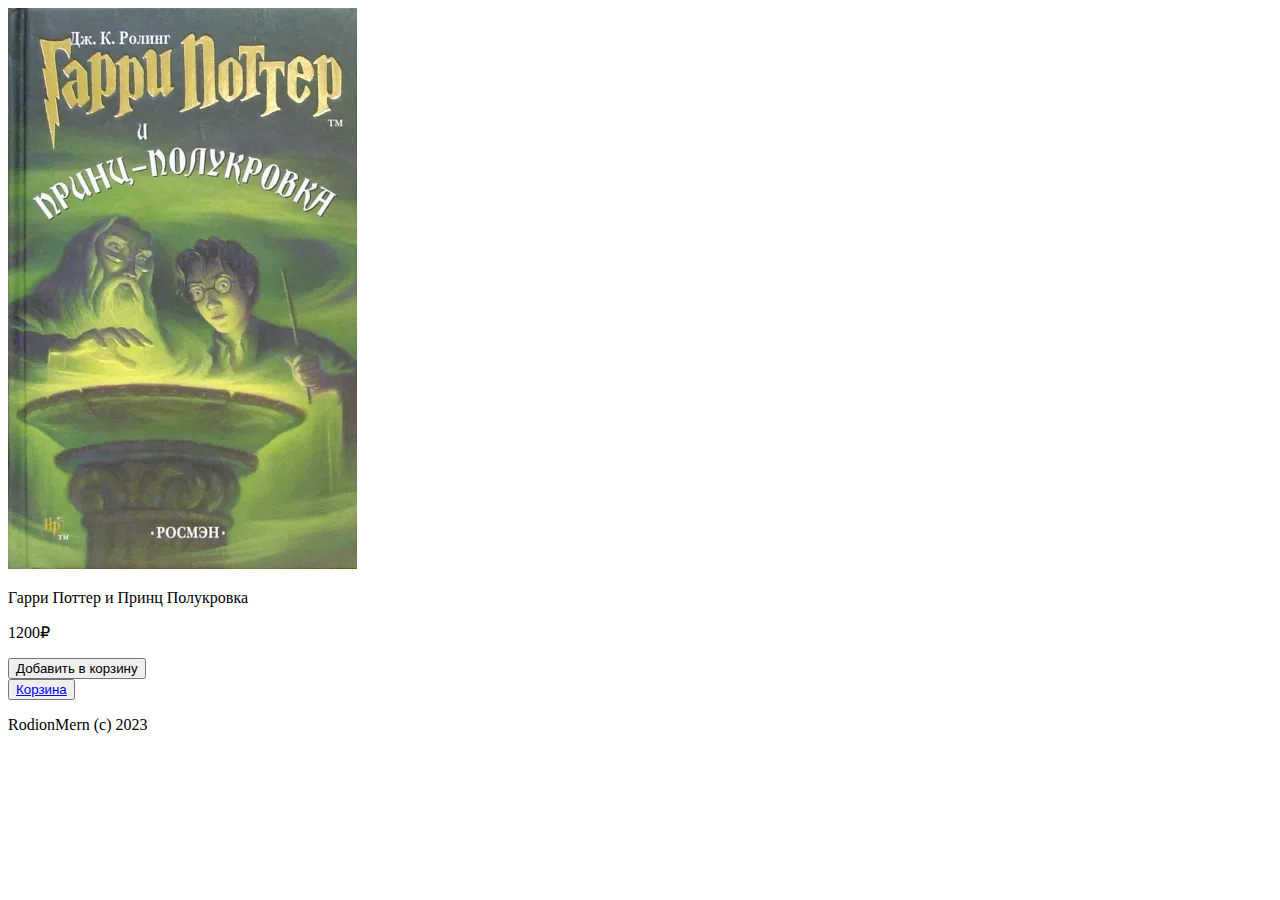
==== public/index.html @ 91433a28 "First commit" ====
<!DOCTYPE html>
<html>
<head>
	<meta charset="utf-8">
	<meta name="viewport" content="width=device-width, initial-scale=1">
	<script type="text/javascript" src="../src/js/script.js"></script>
	<link rel="stylesheet" type="text/css" href="../src/scss/style.scss">
</head>
<body>
	<div class="main">
		<div class="product__first">
			<div class="product__description">
				<img src="../src/images/products/Harry_Potter.png">
				<p id="nameProd">Гарри Поттер и Принц Полукровка</p>
			</div>
			<div class="product__buy">
				<p id="price">1200₽</p>
				<button id="buy" onclick="addToCart()">Добавить в корзину</button>
			</div>
			<button class="buye"><a href="cart.html">Корзина</a></button>
		</div>
	</div>
	<footer>
		<p id="footer__text">RodionMern (c) 2023</p>
	</footer>
</body>
</html>
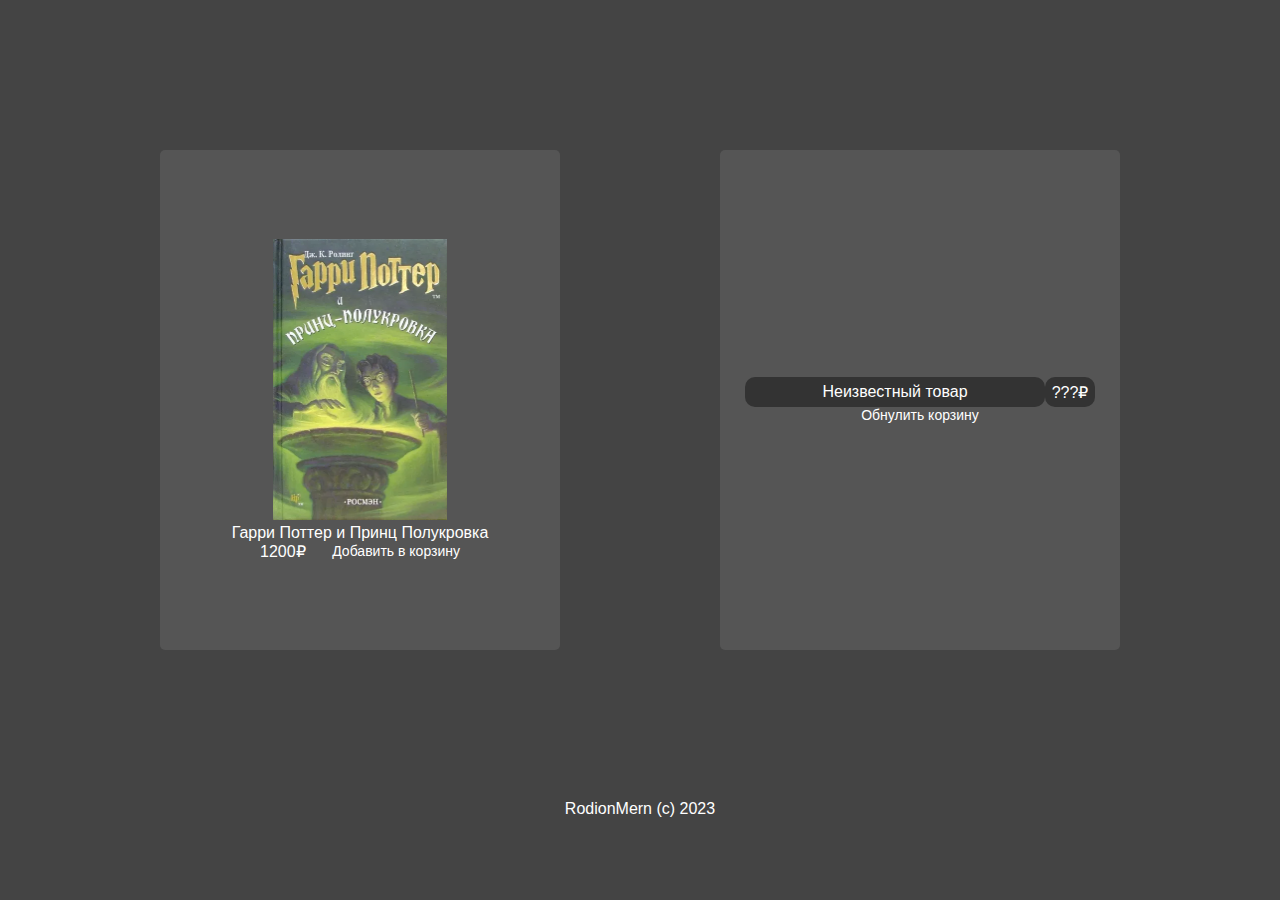
==== commit 9df57244: "Small update" ====
--- a/public/index.html
+++ b/public/index.html
@@ -4,7 +4,7 @@
 	<meta charset="utf-8">
 	<meta name="viewport" content="width=device-width, initial-scale=1">
 	<script type="text/javascript" src="../src/js/script.js"></script>
-	<link rel="stylesheet" type="text/css" href="../src/scss/style.scss">
+	<link rel="stylesheet" type="text/css" href="../src/scss/style.css">
 </head>
 <body>
 	<div class="main">
@@ -17,7 +17,17 @@
 				<p id="price">1200₽</p>
 				<button id="buy" onclick="addToCart()">Добавить в корзину</button>
 			</div>
-			<button class="buye"><a href="cart.html">Корзина</a></button>
+		</div>
+		<div class="cart">
+			<div class="cart__description">
+				<div class="produuct">
+					<p id="cartName">Неизвестный товар</p>
+					<p id="priceName">???₽</p>
+				</div>
+			</div>
+			<div class="product__clear">
+				<button id="buy" onclick="clearCart()">Обнулить корзину</button>
+			</div>
 		</div>
 	</div>
 	<footer>
--- a/src/scss/style.css
+++ b/src/scss/style.css
@@ -0,0 +1,110 @@
+* {
+	margin: 0;
+	padding: 0;
+}
+
+body {
+	font-family: sans-serif;
+	background-color: #444444;
+	color: #fff;
+}
+
+.main {
+	width: 100%;
+	height: 800px;
+
+	display: flex;
+	justify-content: space-evenly;
+	align-items: center;
+	text-align: center;
+
+	flex-direction: row;
+}
+
+.product__first, .cart {
+	display: flex;
+	justify-content: center;
+	align-items: center;
+	text-align: center;
+
+	flex-direction: column;
+
+	width: 400px;
+	height: 500px;
+
+	border-radius: 5px;
+
+	background-color: #555555;
+}
+
+.product__buy {
+	width: 200px;
+
+	display: flex;
+	justify-content: space-between;
+	align-items: center;
+	text-align: center;
+
+	flex-direction: row;
+}
+
+.product__clear {
+	width: 200px;
+
+	display: flex;
+	justify-content: center;
+	align-items: center;
+	text-align: center;
+
+	flex-direction: row;
+}
+
+.produuct {
+	width: 350px;
+	display: flex;
+	flex-direction: row;
+}
+
+#cartName {
+	display: flex;
+	justify-content: center;
+	align-items: center;
+	text-align: center;
+	height: 30px;
+	width: 300px;
+	background-color: #333333;
+	border-radius: 10px;
+}
+
+#priceName {
+	display: flex;
+	justify-content: center;
+	align-items: center;
+	text-align: center;
+	height: 30px;
+	width: 50px;
+	background-color: #333333;
+	border-radius: 10px;
+}
+
+button {
+	color: white;
+	border: none;
+	background-color: transparent;
+	cursor: pointer;
+	font-size: 14px;
+}
+
+img {
+	width: 174.5px;
+	height: 280.5px;
+}
+
+footer {
+	display: flex;
+	justify-content: center;
+	align-items: center;
+	text-align: center;
+
+	flex-direction: column;
+}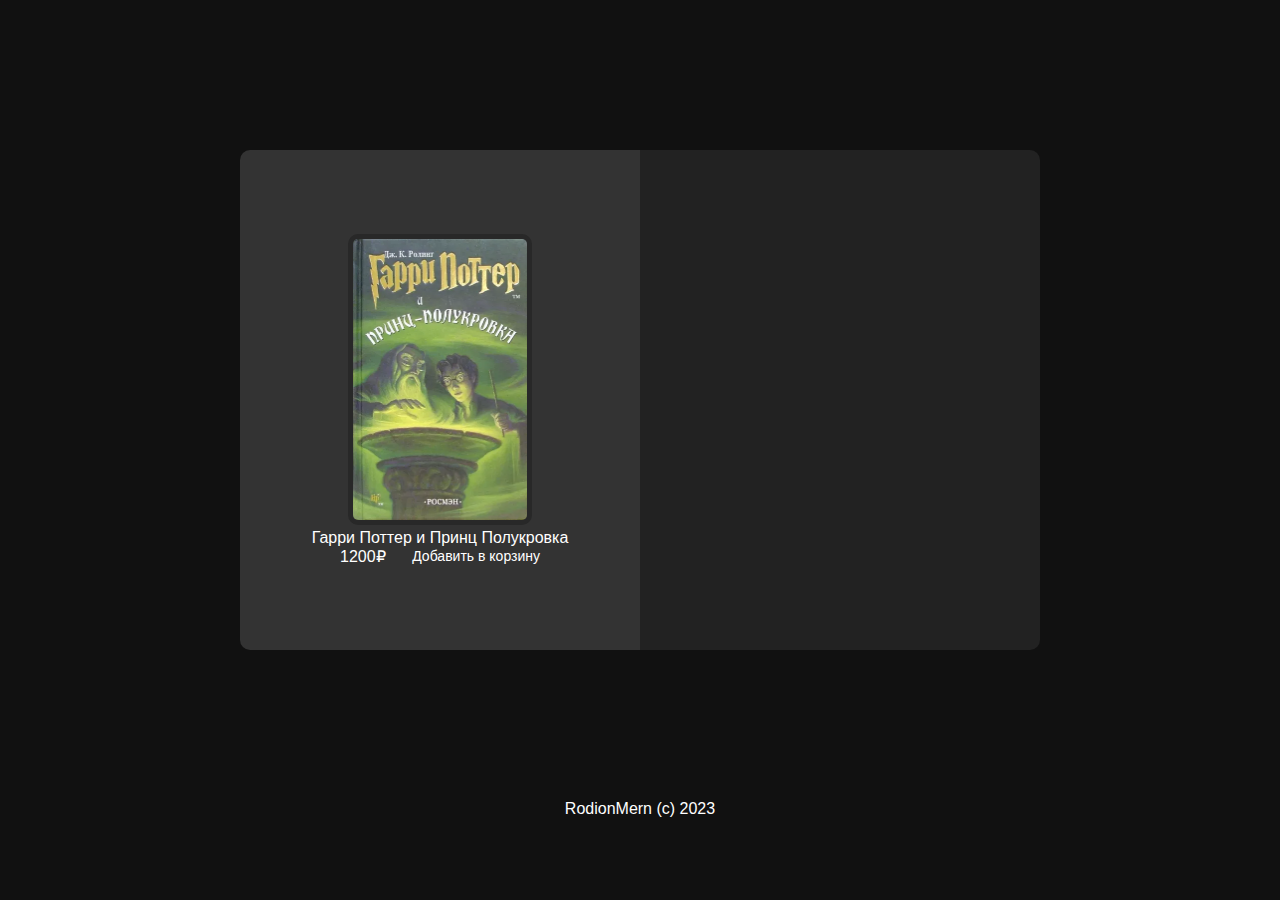
==== commit 714e42a3: "Script update and UI" ====
--- a/public/index.html
+++ b/public/index.html
@@ -8,25 +8,25 @@
 </head>
 <body>
 	<div class="main">
-		<div class="product__first">
+		<div class="product">
 			<div class="product__description">
-				<img src="../src/images/products/Harry_Potter.png">
-				<p id="nameProd">Гарри Поттер и Принц Полукровка</p>
+				<img src="../src/images/products/Princ.png">
+				<p id="product_name_one">Гарри Поттер и Принц Полукровка</p>
 			</div>
 			<div class="product__buy">
-				<p id="price">1200₽</p>
+				<p id="product_price_one">1200₽</p>
 				<button id="buy" onclick="addToCart()">Добавить в корзину</button>
 			</div>
 		</div>
 		<div class="cart">
-			<div class="cart__description">
+			<!-- <div class="cart__description">
 				<div class="produuct">
 					<p id="cartName">Неизвестный товар</p>
 					<p id="priceName">???₽</p>
 				</div>
 			</div>
 			<div class="product__clear">
-				<button id="buy" onclick="clearCart()">Обнулить корзину</button>
+				<button id="buy" onclick="clearCart()">Обнулить корзину</button> -->
 			</div>
 		</div>
 	</div>
--- a/src/scss/style.css
+++ b/src/scss/style.css
@@ -5,7 +5,7 @@
 
 body {
 	font-family: sans-serif;
-	background-color: #444444;
+	background-color: #111111;
 	color: #fff;
 }
 
@@ -14,14 +14,14 @@
 	height: 800px;
 
 	display: flex;
-	justify-content: space-evenly;
+	justify-content: center;
 	align-items: center;
 	text-align: center;
 
 	flex-direction: row;
 }
 
-.product__first, .cart {
+.product {
 	display: flex;
 	justify-content: center;
 	align-items: center;
@@ -32,9 +32,25 @@
 	width: 400px;
 	height: 500px;
 
-	border-radius: 5px;
+	border-radius: 10px 0px 0 10px;
 
-	background-color: #555555;
+	background-color: #333333;
+}
+
+.cart {
+	display: flex;
+	justify-content: center;
+	align-items: center;
+	text-align: center;
+
+	flex-direction: column;
+
+	width: 400px;
+	height: 500px;
+
+	border-radius: 0px 10px 10px 0;
+
+	background-color: #222222;
 }
 
 .product__buy {
@@ -59,34 +75,6 @@
 	flex-direction: row;
 }
 
-.produuct {
-	width: 350px;
-	display: flex;
-	flex-direction: row;
-}
-
-#cartName {
-	display: flex;
-	justify-content: center;
-	align-items: center;
-	text-align: center;
-	height: 30px;
-	width: 300px;
-	background-color: #333333;
-	border-radius: 10px;
-}
-
-#priceName {
-	display: flex;
-	justify-content: center;
-	align-items: center;
-	text-align: center;
-	height: 30px;
-	width: 50px;
-	background-color: #333333;
-	border-radius: 10px;
-}
-
 button {
 	color: white;
 	border: none;
@@ -98,6 +86,9 @@
 img {
 	width: 174.5px;
 	height: 280.5px;
+
+	border-radius: 10px;
+	border: solid 5px #282828;
 }
 
 footer {
@@ -107,4 +98,15 @@
 	text-align: center;
 
 	flex-direction: column;
+}
+
+.cart div {
+	width: 350px;
+	height: 50px;
+	display: flex;
+	justify-content: space-evenly;
+	align-items: center;
+	flex-direction: row;
+	background-color: #333333;
+	border-radius: 10px;
 }